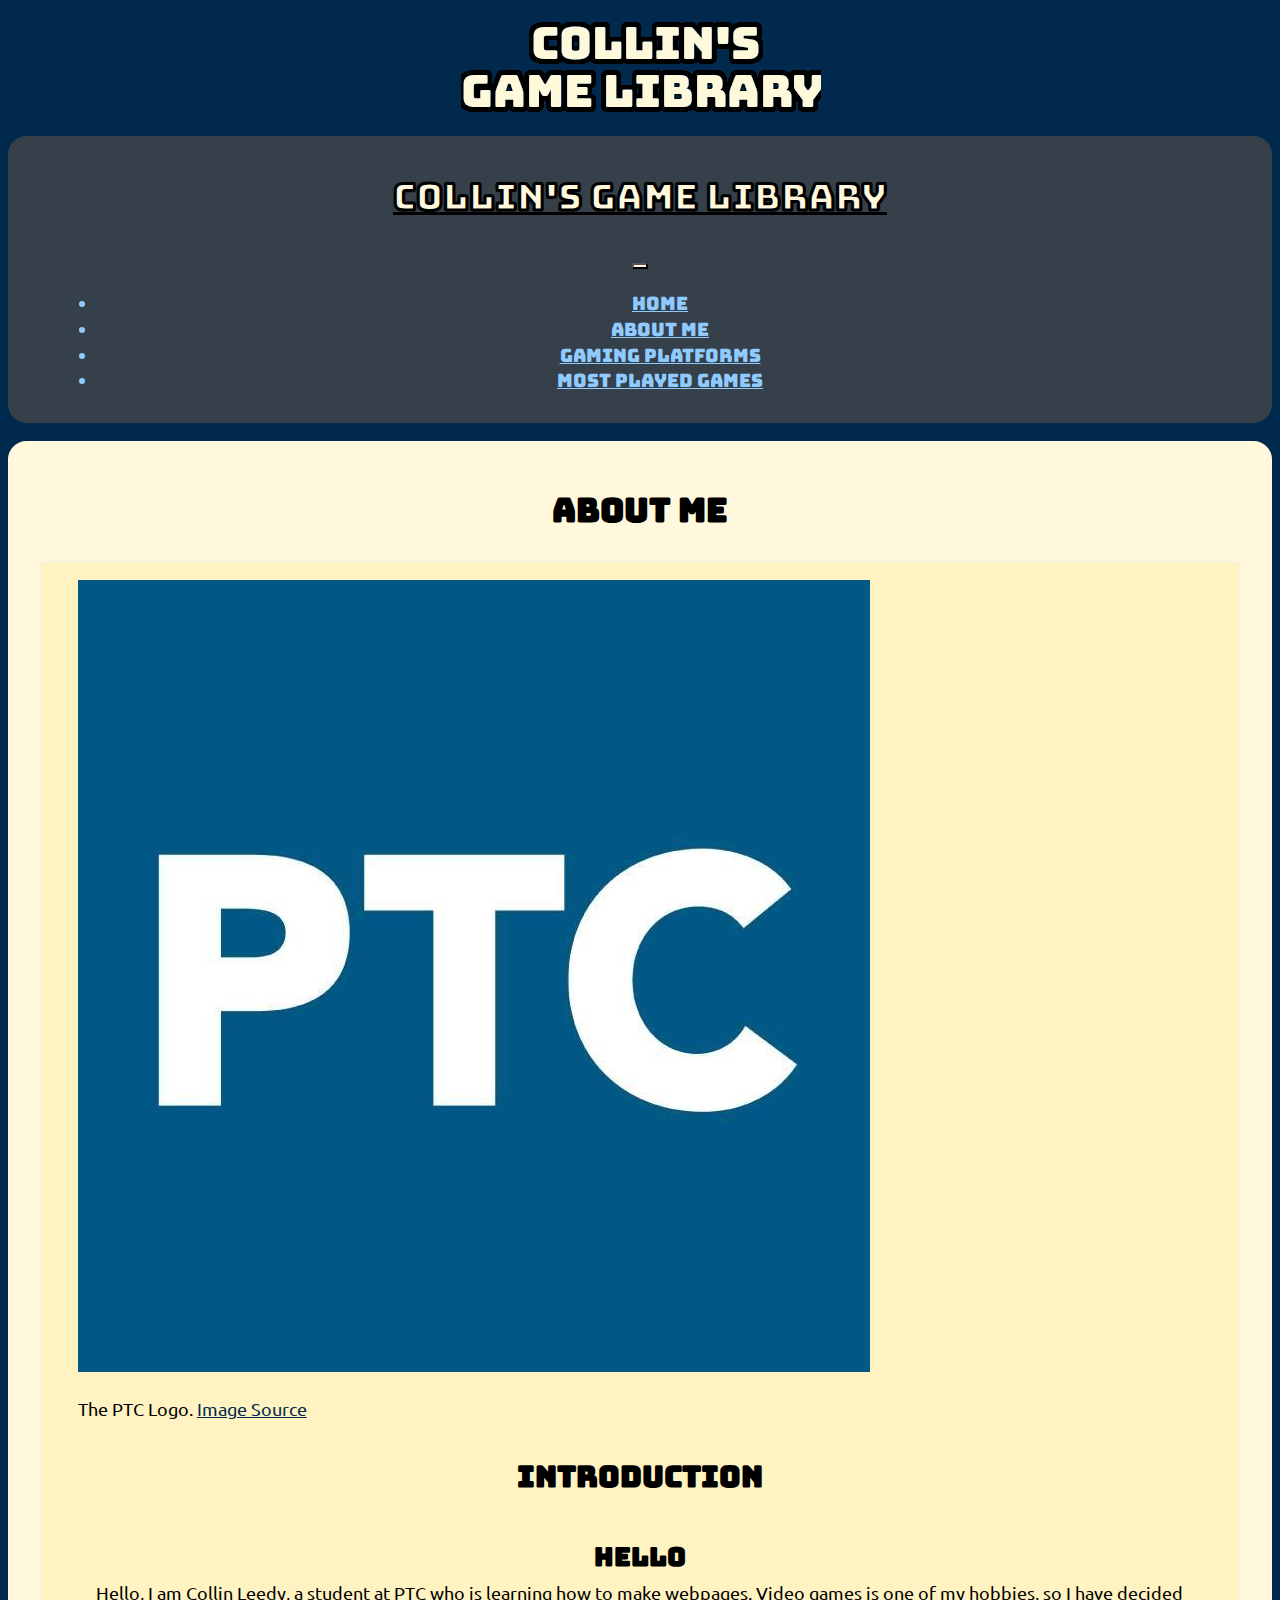
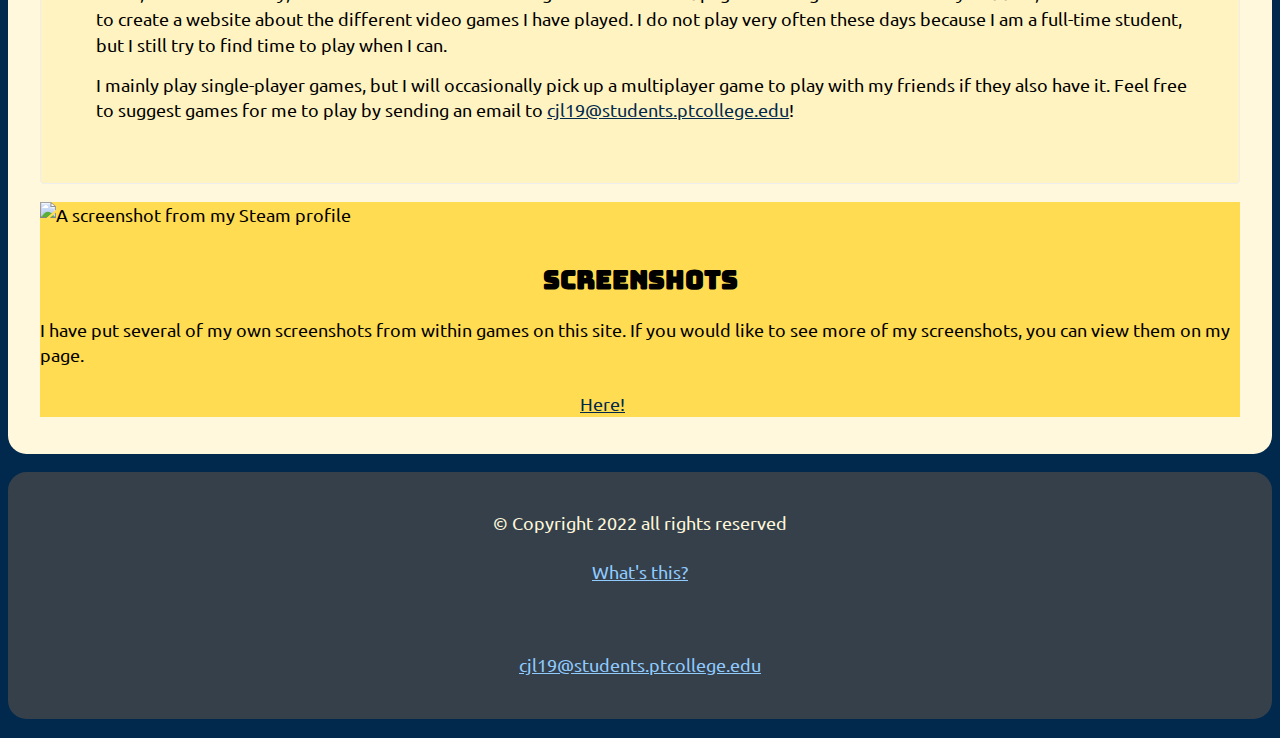
==== AboutMe.html @ 97c331b6 "Case Project using bootstrap" ====
<!DOCTYPE html>
<!-- This site was created by Collin Leedy-->
<html lang="en">

    <head>
        <meta charset="utf-8" />
        <meta name="viewport" content="width=device-width, initial-scale=1">
        <meta name="description" content="This site is about Collin Leedy's video game hobby.">
        <title>Home Page - Collin's Game Library</title>
        <!-- Bootstrap CSS -->
        <link href="https://cdn.jsdelivr.net/npm/bootstrap@5.1.3/dist/css/bootstrap.min.css" rel="stylesheet"
            integrity="sha384-1BmE4kWBq78iYhFldvKuhfTAU6auU8tT94WrHftjDbrCEXSU1oBoqyl2QvZ6jIW3" crossorigin="anonymous">
        <!-- google fonts -->
        <link rel="preconnect" href="https://fonts.googleapis.com">
        <link rel="preconnect" href="https://fonts.gstatic.com" crossorigin>
        <link href="https://fonts.googleapis.com/css2?family=Bungee&family=Ubuntu&display=swap" rel="stylesheet">
        <!-- favicon -->
        <link rel="shortcut icon" href="images/favicon.ico">
        <link rel="icon" type="image/png" sizes="32x32" href="images/favicon-32x32.png">
        <link rel="apple-touch-icon" sizes="180x180" href="images/apple-touch-icon.png">
        <link rel="icon" sizes="192x192" href="images/android-chrome-192x192.png">
        <!-- stylesheet -->
        <link rel="stylesheet" href="css/styles.css">
    </head>

<body>
     <div class="wrapper-header container">
        <!-- header area for the website name or logo -->
        <header>
            <h1 class="site-title">Collin's Game Library</h1>
            <a href="index.html"><img class="logo-image img-fluid" src="images/NewLogo.png"
                    alt="Collin's Game Library"></a>
        </header>
    </div> <!-- closes header wrapper-->
   
   
   <div class="wrapper-nav container">
    <nav class="navbar navbar-expand-md navbar-light">
        <div class="container-fluid">
            <a class="navbar-brand" href="index.html">
                <h1 class="navbar-brand">Collin's Game Library</h1>
            </a>
            <button class="navbar-toggler" type="button" data-bs-toggle="collapse"
                data-bs-target="#navbarSupportedContent" aria-controls="navbarSupportedContent"
                aria-expanded="false" aria-label="Toggle navigation">
                <span class="navbar-toggler-icon"></span>
            </button>
            <div class="collapse navbar-collapse" id="navbarSupportedContent">
                <ul class="navbar-nav me-auto mb-2 mb-lg-0">
                    <li class="nav-item">
                        <a class="nav-link" href="index.html">Home</a>
                    </li>
                    <li class="nav-item">
                        <a class="nav-link" href="AboutMe.html">About Me</a>
                    </li>
                    <li class="nav-item">
                        <a class="nav-link" href="GamingPlatforms.html">Gaming Platforms</a>
                    </li>
                    <li class="nav-item">
                        <a class="nav-link" href="MostPlayedGames.html">Most Played Games</a>
                    </li>
                </ul>
            </div> <!-- closes navbar-collapse -->
        </div> <!-- closes container-fluid -->
    </nav> <!-- closes nav -->
</div> <!-- closes wrapper-nav -->

    <div class="wrapper-main container">
        <!-- main area to add the main content specific to each webpage -->
        <main>
            <div class="container">
                <h2 class="page-title">About Me</h2>

                <div class="article-border">
                <div class="row">
                        <aside class="PTCjpg col-md-3">
                            <img src="images/PTC-Logo.jpg" class="img-fluid" alt="PTC Logo">
                            <p> The PTC Logo. <a
                                    href="https://www.facebook.com/PittsburghTechnicalCollege/photos/a.721894827892723/2552071734875014/"
                                    target="_blank">Image Source</a>
                            </p>
                        </aside>

                        <article class="col-md-9">
                            <h3>Introduction</h3>
                            <section>
                                <h4>Hello</h4>

                                <p>Hello, I am Collin Leedy, a student at PTC who is learning how to make webpages. Video games
                                    is
                                    one
                                    of my
                                    hobbies, so I have decided to create a website about the different video games I have
                                    played. I
                                    do
                                    not
                                    play
                                    very often these days because I am a full-time student, but I still try to find time to play
                                    when I
                                    can.
                                </p>
                                <p>I mainly play single-player games, but I will occasionally pick up a multiplayer game to play
                                    with my
                                    friends
                                    if they also have it. Feel free to suggest games for me to play by sending an email to
                                    <a href="mailto:cjl19@students.ptcollege.edu">cjl19@students.ptcollege.edu</a>!
                                </p>
                            </section>
                        </article>
                </div> <!-- closes div row -->
            </div> <!-- closes article border-->
            
       

            <div class="card">
                <img class="card-img-top" src="https://steamuserimages-a.akamaihd.net/ugc/1702909747398018526/C6E7D6C9FC976CA9B71D66B2120396DF83F26B2A/" alt="A screenshot from my Steam profile">
                <div class="card-body">
                  <h4 class="card-title">Screenshots</h4>
                  <p class="card-text">I have put several of my own screenshots from within games on this site. If you would like to see
                    more of my screenshots, you can view them on my page.</p>
                  <a href="https://steamcommunity.com/id/Collin_Thegamer/screenshots/" class="btn btn-info" target="_blank">Here!</a>
                </div>
              </div>
            </div> <!-- closes div container-->
        </main>
    </div> <!-- closes wrapper-main -->
    
    <div class="wrapper-footer container">
        <!-- footer area to add content at bottom of page -->
        <footer>
            <div class="container">
                <div class="row">
                    <div class="footer-col-1 col-md-4">
                        <p>&copy; Copyright 2022 all rights reserved</p>
                    </div> <!-- closes col-1-->

                    <div class="footer-col-2 col-md-4">
                        <!-- this link to the template is for my own use and is barely visable on purpose -->
                        <a href="https://rroll.to/wxjWSC" target="_blank">What's this?</a>
                        <p><a href="template.html" class="link-to-template">link to template</a> </p>
                    </div> <!-- closes col-2-->

                    <div class="footer-col-3 col-md-4">
                        <p><a href="mailto:cjl19@students.ptcollege.edu">cjl19@students.ptcollege.edu</a> </p>
                    </div> <!-- closes col-3-->

                </div><!-- closes div row -->
            </div> <!-- closes div container -->
        </footer>
    </div> <!-- closes wrapper-footer--> 

    <!-- Option 1: Bootstrap Bundle with Popper -->
    <script src="https://cdn.jsdelivr.net/npm/bootstrap@5.1.3/dist/js/bootstrap.bundle.min.js" integrity="sha384-ka7Sk0Gln4gmtz2MlQnikT1wXgYsOg+OMhuP+IlRH9sENBO0LRn5q+8nbTov4+1p" crossorigin="anonymous"></script>
</body>

</html>
---- css/styles.css ----
/*
Collin Leedy
CSS Style Sheet
*/

/* NO CSS RESET WITH BOOTSTRAP*/

html {
    /* setting font-size here acts as a multiplier for all font sizes styled below that use em, rem, or % */
    font-size: 100%;
}

body {
    background-color: #01294d;
    font-family: 'Ubuntu', sans-serif, Arial, Helvetica;
    line-height: 1.4;
}
.site-title {display: none;}

/* BACKGROUNDS FOR DIFFERENT AREAS: */
.wrapper-header {
    /* will stretch 100% of the way across any screen. width is 100% by default even if we DON'T declare this width */
    width: 100%;
    background-color: rgb(1, 41, 77);
    text-align: center;
    margin: 0 auto;
}
.wrapper-nav {
    margin: 1rem auto;
    display: block;
    text-align: center;
    background-color: rgb(53, 64, 75);
    padding: 10px;
    font-family: 'Bungee', cursive, Arial, Helvetica, sans-serif;
    border-radius: 1rem;
}

nav li a:hover {
    background-color: #fff8dc;
}
.navbar-light .navbar-brand {
    color: #fff8dc;
    -webkit-text-stroke: 2px #000;
  }
 .nav-item, .navbar-light .navbar-nav .show > .nav-link {
    color: rgb(144, 203, 255) ;
  }

  .navbar-light .navbar-nav .nav-link {
    color: rgb(144, 203, 255);
  }

.navbar-toggler {
    background-color: cornsilk;
}
.wrapper-main {
background-color: #fff8dc; /* Standard modern practice to let most of content have white background */
margin: 1rem auto;
clear: both;
border-radius: 1rem;
padding: 1rem 0;
}

.wrapper-footer {
    background-color: rgb(53, 64, 75);
    margin: 1rem auto;
    clear: both;
    border-radius: 1rem;
    padding: 1rem;
}
footer {text-align: center;}
footer p {color: cornsilk;}
footer .container {
    padding: 0 auto;
}
/* text for every page */

a { color: rgb(1, 41, 77);}

a:hover {color: rgb(2, 82, 154);}

article {
    margin-bottom: 1rem;
}
section {padding: .5rem 0;}
section p {
    margin: 0 0 .5rem 1rem;
}

p {
    font-size: 1rem;
    padding-bottom: .25rem;
}
h1, h2, h3, h4, h5, h6 {
    font-family: 'Bungee', cursive;
    font-weight: bold;
}
h1 {font: 2rem;}
h2 {
	/* using em, rem, or % unit lets us easily change its size on various screen widths */
	font-size: 1.8rem;
}
h3 {
    font-size: 1.6rem;
    text-align: center; 
    margin-bottom: -0.1rem;
}
h4 {
    font-size: 1.4rem;
    margin-bottom: .3rem;
    text-align: center;
}
h5 {font-size: 1.3rem;
margin-bottom: -.1rem;
}
h6 {font-size: .8rem;}

footer a,nav ul li a,.navbar-brand {
    color: rgb(144, 203, 255);
}

/* classes  */
.link-to-template {
    font-size: small;
    color: rgb(53, 64, 75);
}
.page-title {text-align: center;}

.article-border{
    padding: 1rem 2rem;
    background-color: rgb(255, 243, 193);
    border: .1rem;
    border-style: groove;
    border-radius: .25rem;
}

.card {
    background-color: #ffdc51;
    margin: 1rem auto;
}
.card-title {
    text-align: center;
}
.btn {
    padding: 1rem 45%;
    margin: 0 auto;
}


@media screen and (min-width:400px){
    html {font-size: 100%;}
} 

@media screen and (min-width:480px){
    html {font-size: 105%;}
   
} 

@media screen and (min-width:720px){
    html { font-size: 105%;}

} 

@media screen and (min-width:1080px){
    html {font-size: 110%;}
  
} 

@media screen and (min-width:1280px){
    html {font-size: 115%;}
    header, nav, main, footer {
        max-width: 1200px;
        margin: 20px auto auto auto;
    }
    .wrapper-header, .wrapper-nav, .wrapper-footer, .wrapper-main{
       max-width: 1280px;
    }
    
    nav li {
        margin: auto 1rem;
    }
}
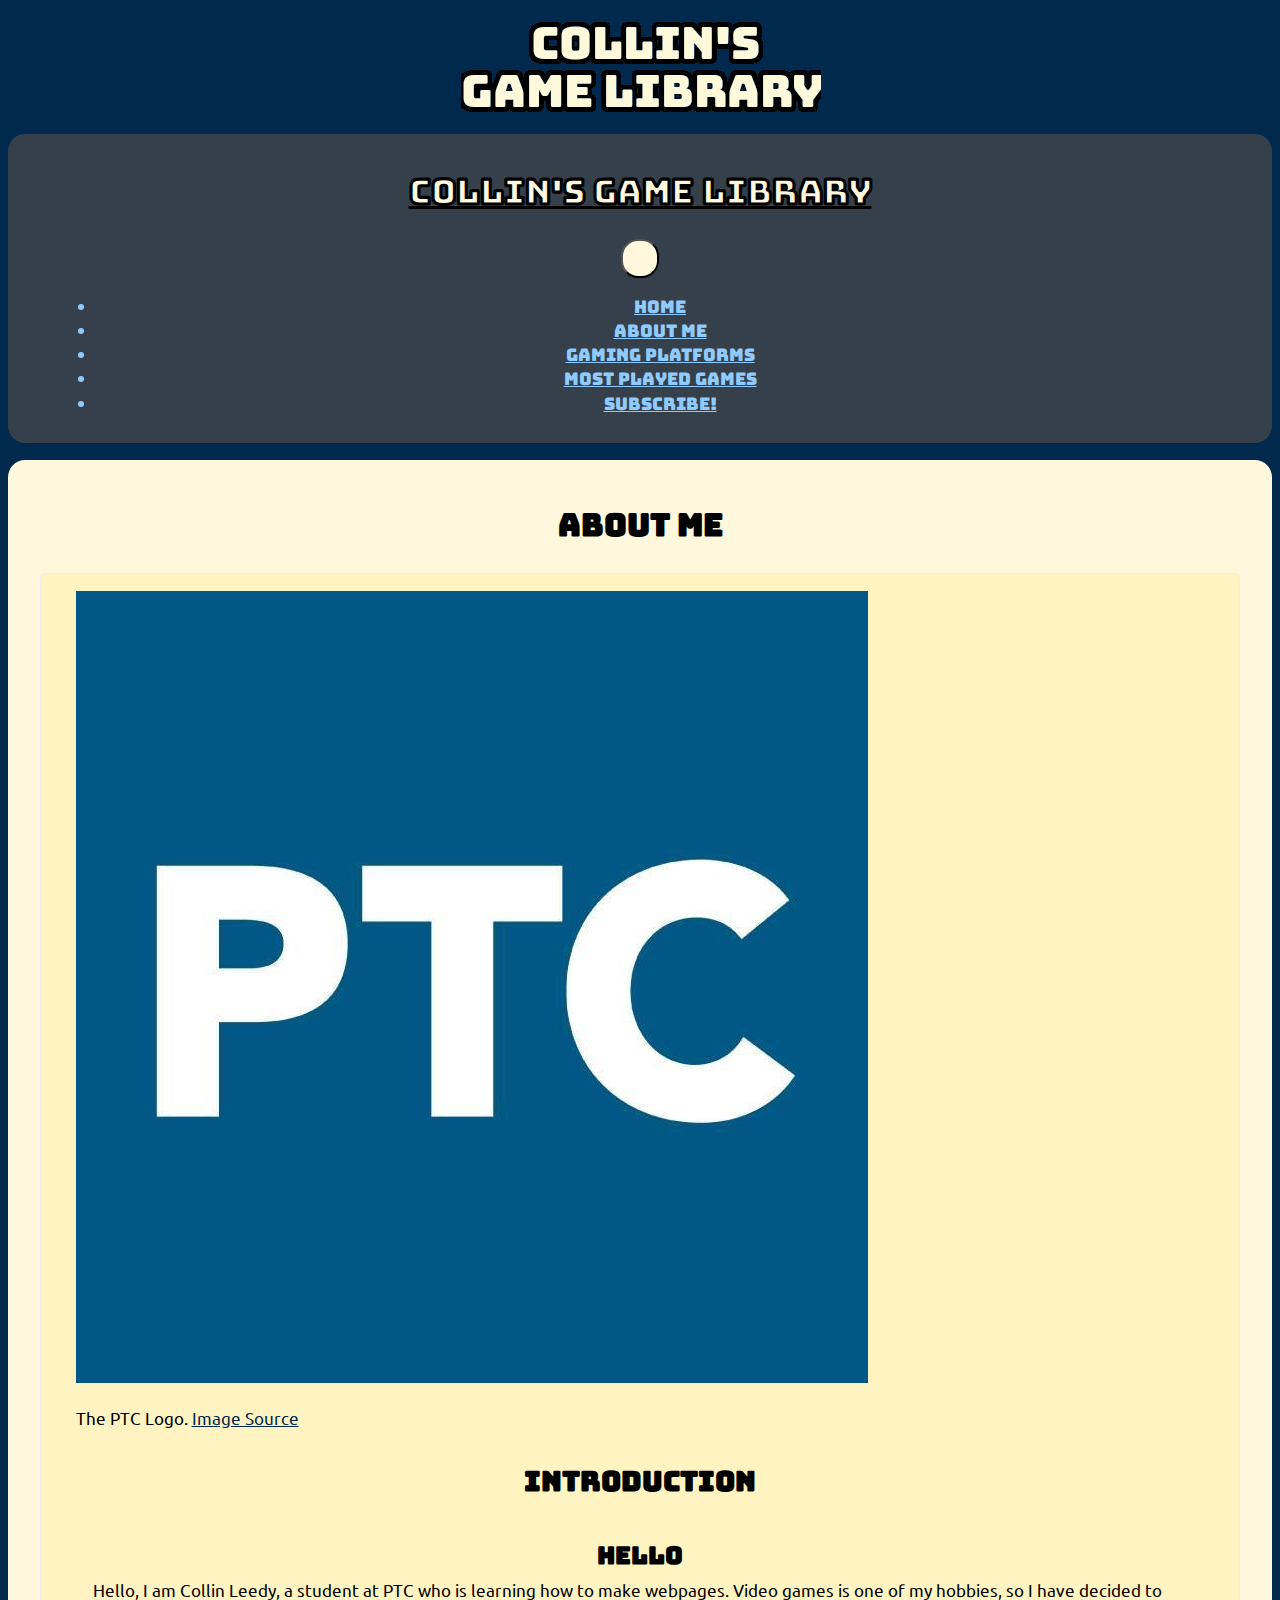
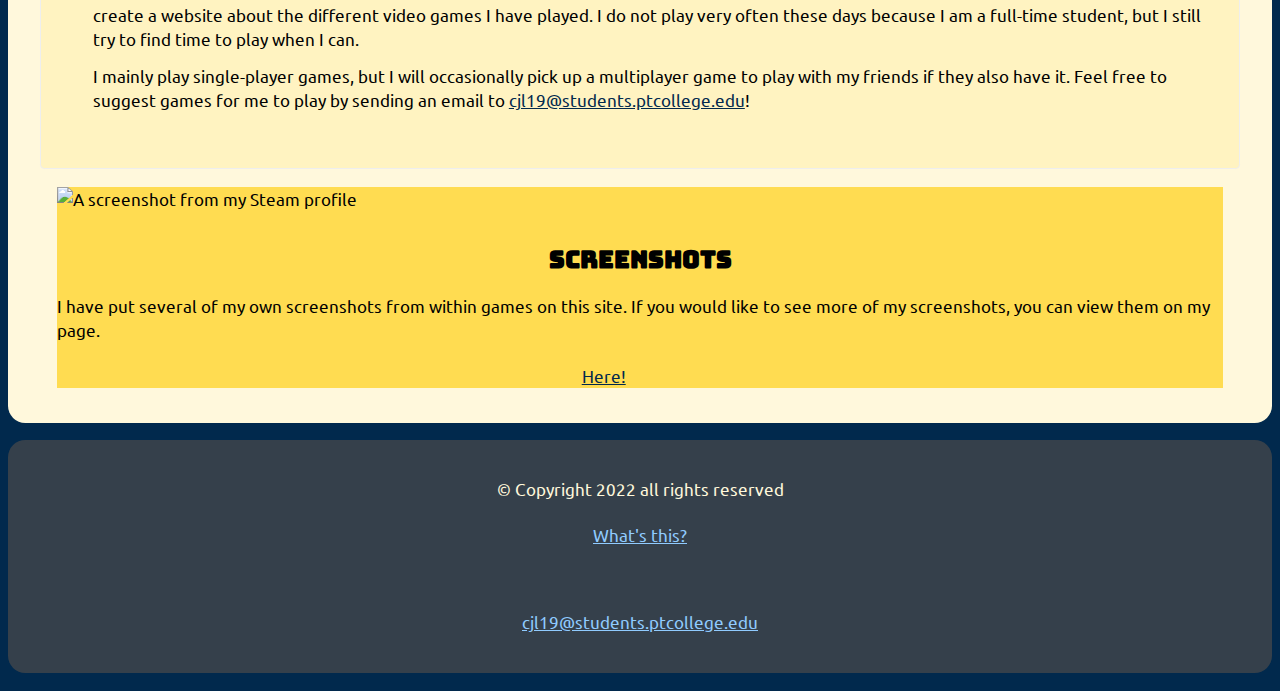
==== commit ed7095a0: "Case Proj Using Bootstrap" ====
--- a/AboutMe.html
+++ b/AboutMe.html
@@ -34,36 +34,41 @@
     </div> <!-- closes header wrapper-->
    
    
-   <div class="wrapper-nav container">
-    <nav class="navbar navbar-expand-md navbar-light">
-        <div class="container-fluid">
-            <a class="navbar-brand" href="index.html">
-                <h1 class="navbar-brand">Collin's Game Library</h1>
-            </a>
-            <button class="navbar-toggler" type="button" data-bs-toggle="collapse"
-                data-bs-target="#navbarSupportedContent" aria-controls="navbarSupportedContent"
-                aria-expanded="false" aria-label="Toggle navigation">
-                <span class="navbar-toggler-icon"></span>
-            </button>
-            <div class="collapse navbar-collapse" id="navbarSupportedContent">
-                <ul class="navbar-nav me-auto mb-2 mb-lg-0">
-                    <li class="nav-item">
-                        <a class="nav-link" href="index.html">Home</a>
-                    </li>
-                    <li class="nav-item">
-                        <a class="nav-link" href="AboutMe.html">About Me</a>
-                    </li>
-                    <li class="nav-item">
-                        <a class="nav-link" href="GamingPlatforms.html">Gaming Platforms</a>
-                    </li>
-                    <li class="nav-item">
-                        <a class="nav-link" href="MostPlayedGames.html">Most Played Games</a>
-                    </li>
-                </ul>
-            </div> <!-- closes navbar-collapse -->
-        </div> <!-- closes container-fluid -->
-    </nav> <!-- closes nav -->
-</div> <!-- closes wrapper-nav -->
+    <div class="wrapper-nav container">
+        <nav class="navbar navbar-expand-lg navbar-light">
+
+            <div class="container-fluid">
+                <a class="navbar-brand" href="index.html">
+                    <h1 class="navbar-brand">Collin's Game Library</h1>
+                </a>
+                <button class="navbar-toggler" type="button" data-bs-toggle="collapse"
+                    data-bs-target="#navbarSupportedContent" aria-controls="navbarSupportedContent"
+                    aria-expanded="false" aria-label="Toggle navigation">
+                    <span class="navbar-toggler-icon"></span>
+                </button>
+                <div class="collapse navbar-collapse" id="navbarSupportedContent">
+                    <ul class="navbar-nav me-auto mb-2 mb-lg-0">
+                        <li class="nav-item">
+                            <a class="nav-link" href="index.html">Home</a>
+                        </li>
+                        <li class="nav-item">
+                            <a class="nav-link" href="AboutMe.html">About Me</a>
+                        </li>
+                        <li class="nav-item">
+                            <a class="nav-link" href="GamingPlatforms.html">Gaming Platforms</a>
+                        </li>
+                        <li class="nav-item">
+                            <a class="nav-link" href="MostPlayedGames.html">Most Played Games</a>
+                        </li>
+                        <li class="nav-item">
+                            <a class="nav-link" href="Subscribe.html">Subscribe!</a>
+                        </li>
+                    </ul>
+                </div> <!-- closes navbar-collapse -->
+            </div> <!-- closes container-fluid -->
+        </nav> <!-- closes nav -->
+    </div> <!-- closes wrapper-nav-->
+
 
     <div class="wrapper-main container">
         <!-- main area to add the main content specific to each webpage -->
--- a/css/styles.css
+++ b/css/styles.css
@@ -36,7 +36,9 @@
 }
 
 nav li a:hover {
+    border-radius: .5rem;
     background-color: #fff8dc;
+    
 }
 .navbar-light .navbar-brand {
     color: #fff8dc;
@@ -53,6 +55,7 @@
 .navbar-toggler {
     background-color: cornsilk;
 }
+
 .wrapper-main {
 background-color: #fff8dc; /* Standard modern practice to let most of content have white background */
 margin: 1rem auto;
@@ -61,6 +64,62 @@
 padding: 1rem 0;
 }
 
+table {
+    background-color: rgb(255, 243, 193);
+    border: black groove 5px;
+    margin: 1rem auto;
+}
+
+td, th {
+    border: solid #999 1px;
+    padding: .25rem .5rem;
+}
+
+.games-table {
+    margin-top: 50px;
+}
+.wrapper-form {
+    margin: 0 auto;
+    max-width: 600px;
+}
+
+form {
+    border: solid #aaa 1px;
+    border-radius: .25rem;
+    background-color: rgb(255, 243, 193);
+    padding: 1rem;
+}
+
+.form-group {
+    margin-bottom: 1rem;
+}
+
+input[type=text], input[type=email], 
+textarea,
+select,
+.radio-set,
+.checkbox-set {
+    display: block;
+    padding: .25rem;
+    width: 50%;
+    max-width: 300px;
+    margin-top: .25rem;
+    font-size: 1rem;
+}
+
+button[type=submit] {
+	cursor: pointer;
+	text-align: center;
+	background-color: #ccffcc;
+}
+
+button[type=reset] {
+	cursor: pointer;
+	text-align: center;
+	background-color: #ec9494;
+	
+}
+
 .wrapper-footer {
     background-color: rgb(53, 64, 75);
     margin: 1rem auto;
@@ -73,6 +132,7 @@
 footer .container {
     padding: 0 auto;
 }
+
 /* text for every page */
 
 a { color: rgb(1, 41, 77);}
@@ -117,6 +177,13 @@
 
 footer a,nav ul li a,.navbar-brand {
     color: rgb(144, 203, 255);
+}
+
+button {
+    display: block;
+    margin: 0 auto;
+    padding: 1rem;
+    border-radius: 1rem;
 }
 
 /* classes  */
@@ -136,7 +203,7 @@
 
 .card {
     background-color: #ffdc51;
-    margin: 1rem auto;
+    margin: 1rem;
 }
 .card-title {
     text-align: center;
@@ -145,6 +212,10 @@
     padding: 1rem 45%;
     margin: 0 auto;
 }
+.thanks {
+    text-align: center;
+
+}
 
 
 @media screen and (min-width:400px){
@@ -153,21 +224,18 @@
 
 @media screen and (min-width:480px){
     html {font-size: 105%;}
-   
 } 
 
 @media screen and (min-width:720px){
     html { font-size: 105%;}
-
 } 
 
 @media screen and (min-width:1080px){
-    html {font-size: 110%;}
-  
+    html {font-size: 105%;}
 } 
 
 @media screen and (min-width:1280px){
-    html {font-size: 115%;}
+    html {font-size: 108%;}
     header, nav, main, footer {
         max-width: 1200px;
         margin: 20px auto auto auto;
